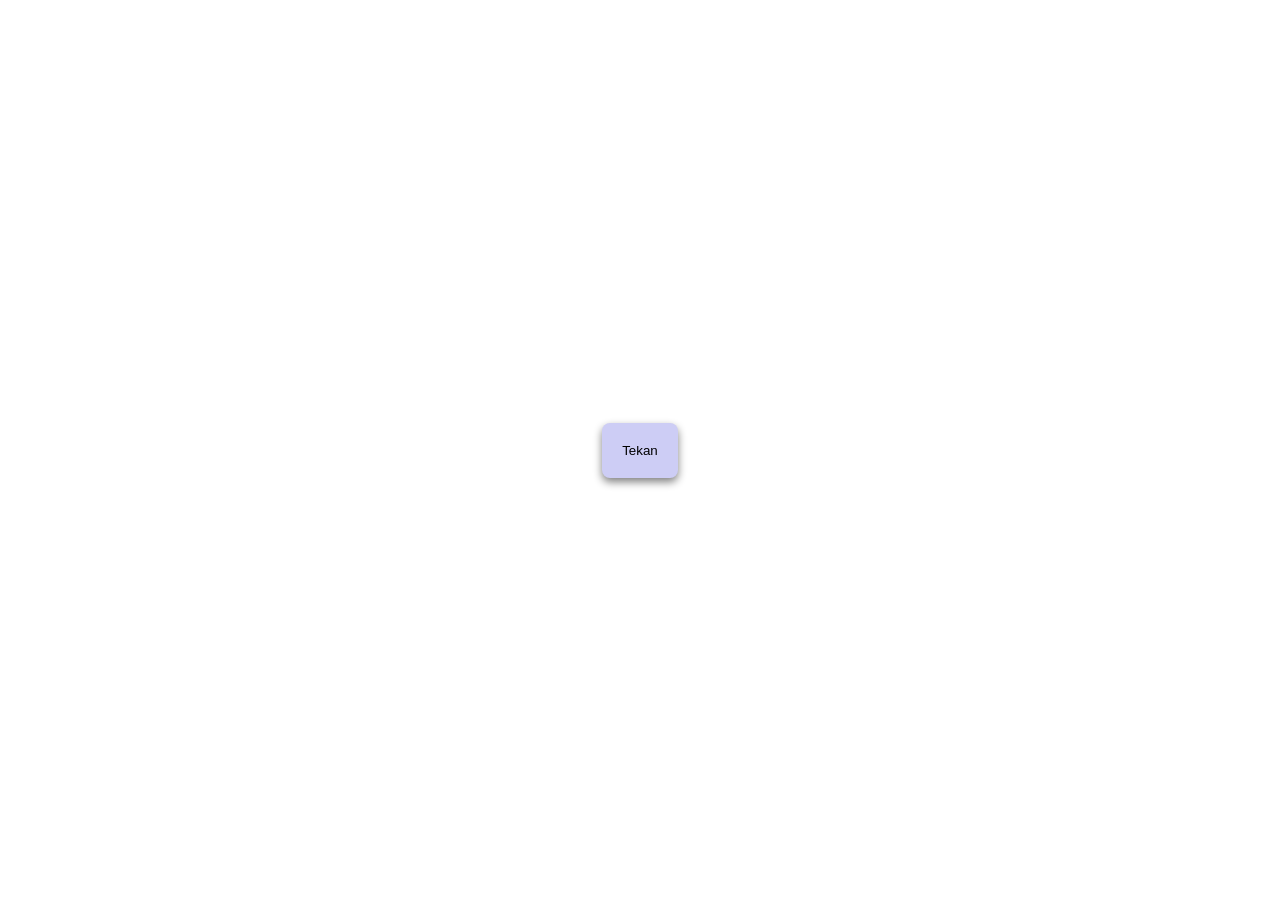
==== index.html @ 327d118b "Latihan : buat interaksi Tombol" ====
<!DOCTYPE html>
<html lang="id">
<head>
    <meta charset="UTF-8">
    <meta name="viewport" content="width=device-width, initial-scale=1.0">
    <title>Button</title>
    <link rel="stylesheet" href="style.css">
</head>
<body>
    <button>Tekan</button>

    <script src="script.js"></script>
</body>
</html>
---- style.css ----
body{
    display: flex;
    justify-content: center;
    align-items: center;
    height: 100vh;
    margin:0;
}

button{
    padding: 20px;
    border: none;
    box-shadow: 0 4px 8px grey;
    border-radius: 8px;
    background-color: rgb(205, 205, 245);
    cursor: pointer;
}
button:hover{
    transform: translateY(-5);
    box-shadow: 0 5px 15px rgb(108, 93, 93);
}
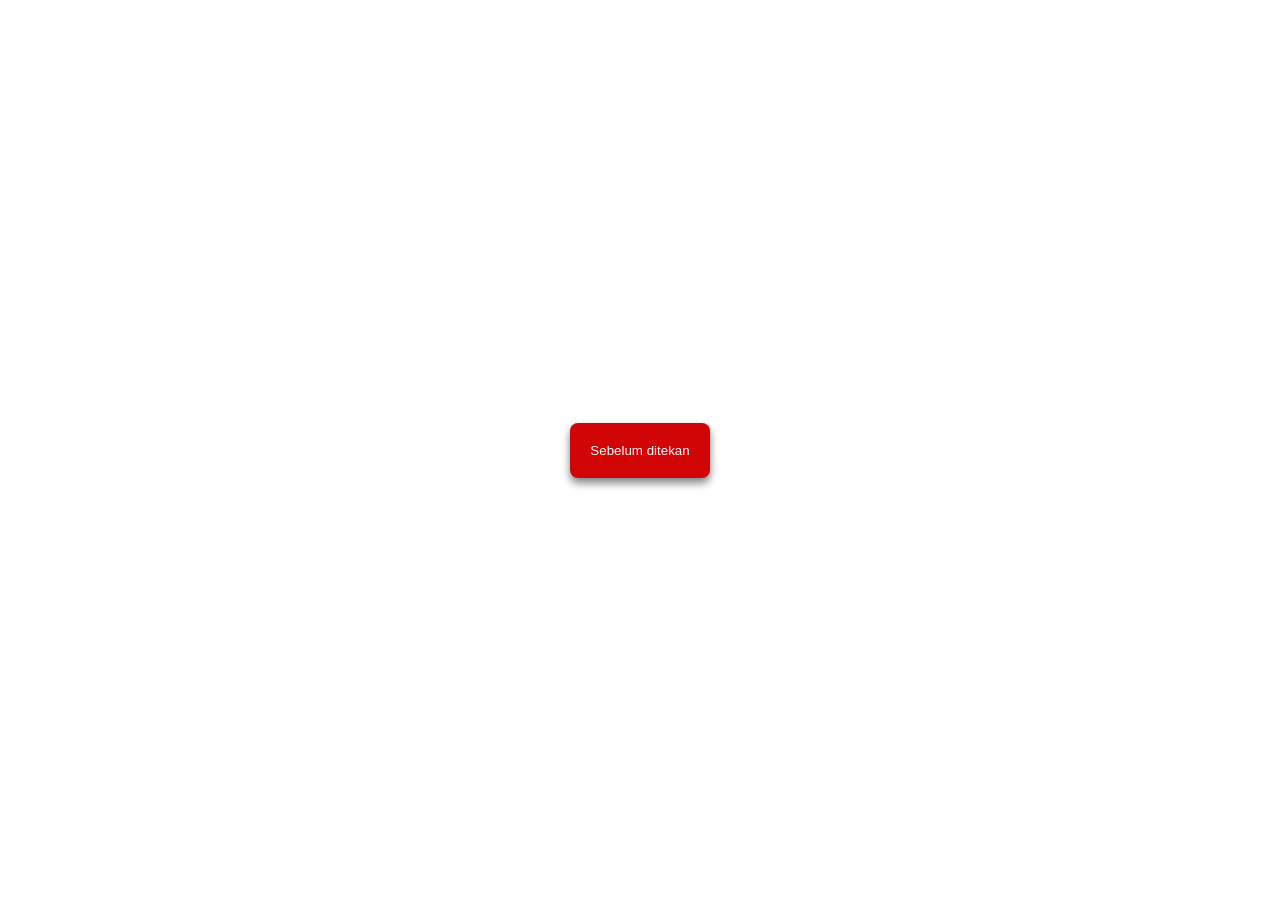
==== commit e1a09fe9: "Tombol Interaktif" ====
--- a/index.html
+++ b/index.html
@@ -7,7 +7,7 @@
     <link rel="stylesheet" href="style.css">
 </head>
 <body>
-    <button>Tekan</button>
+    <button id="myBtn">Sebelum ditekan</button>
 
     <script src="script.js"></script>
 </body>
--- a/style.css
+++ b/style.css
@@ -9,12 +9,14 @@
 button{
     padding: 20px;
     border: none;
-    box-shadow: 0 4px 8px grey;
+    box-shadow: 0 5px 8px grey;
+    color: white;
     border-radius: 8px;
-    background-color: rgb(205, 205, 245);
+    background-color: rgb(209, 5, 5);
     cursor: pointer;
 }
 button:hover{
-    transform: translateY(-5);
-    box-shadow: 0 5px 15px rgb(108, 93, 93);
+    transform: translateY(-10);
+    box-shadow: 0 10px 15px rgb(108, 93, 93);
+    transition: transform 0.2s ease, box-shadow 0.2s ease;
 }
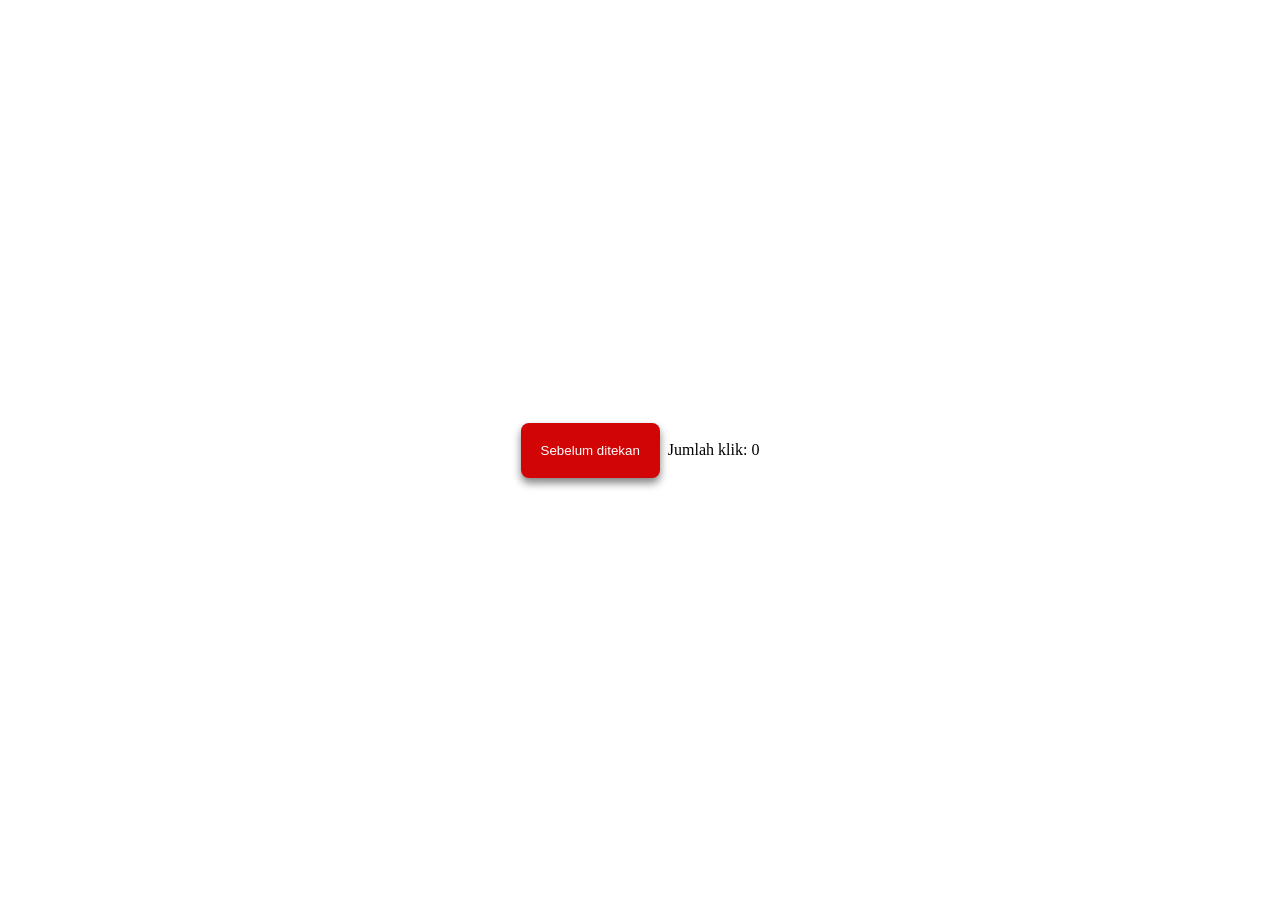
==== commit 10d19c02: "Update Fitur" ====
--- a/index.html
+++ b/index.html
@@ -8,6 +8,7 @@
 </head>
 <body>
     <button id="myBtn">Sebelum ditekan</button>
+    <p id="counter">Jumlah klik: 0</p>
 
     <script src="script.js"></script>
 </body>
--- a/style.css
+++ b/style.css
@@ -2,6 +2,7 @@
     display: flex;
     justify-content: center;
     align-items: center;
+    gap: 0.5rem;
     height: 100vh;
     margin:0;
 }
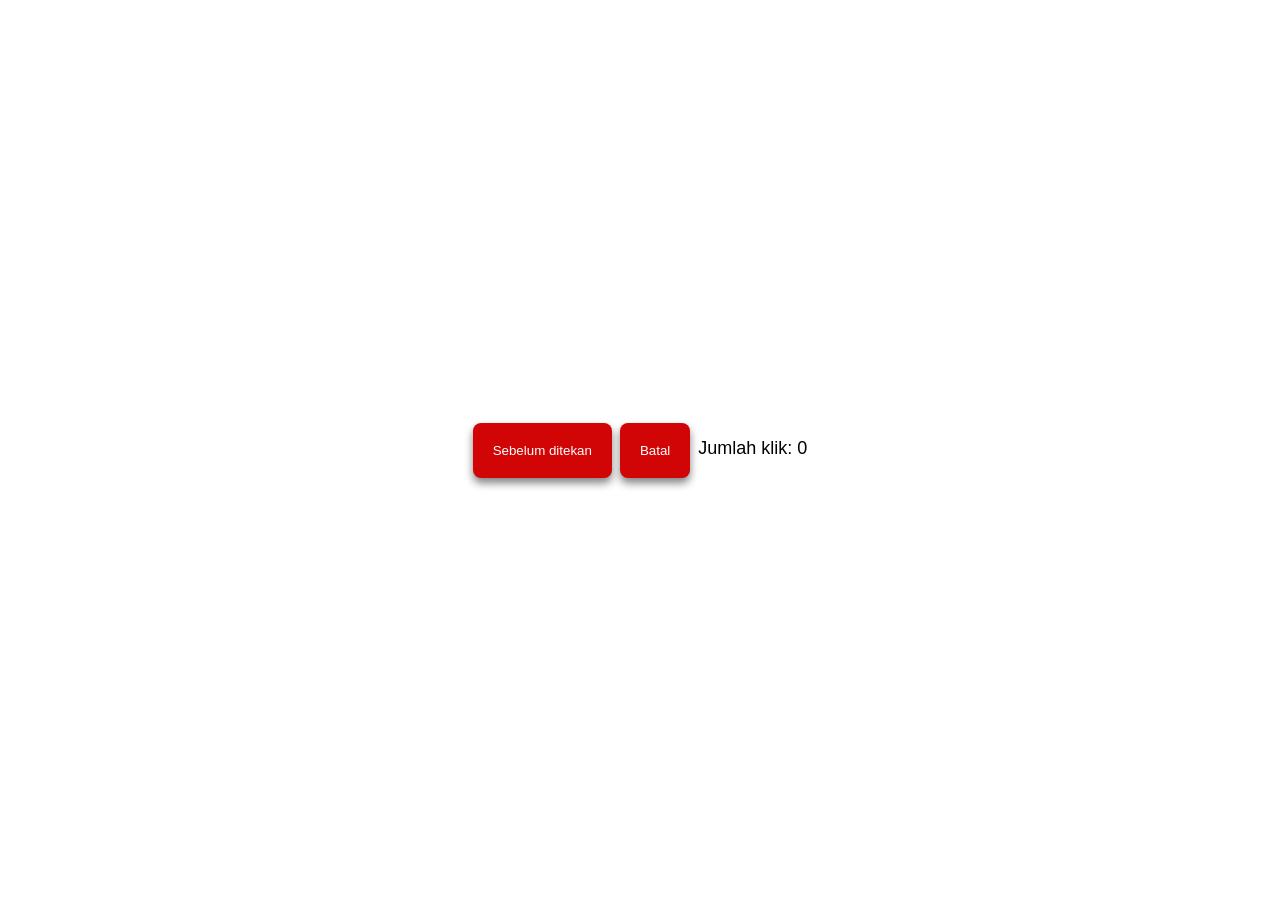
==== commit df1a88ab: "update 2" ====
--- a/index.html
+++ b/index.html
@@ -8,6 +8,7 @@
 </head>
 <body>
     <button id="myBtn">Sebelum ditekan</button>
+    <button id="resetBtn">Batal</button>
     <p id="counter">Jumlah klik: 0</p>
 
     <script src="script.js"></script>
--- a/style.css
+++ b/style.css
@@ -1,23 +1,31 @@
-body{
-    display: flex;
-    justify-content: center;
-    align-items: center;
-    gap: 0.5rem;
-    height: 100vh;
-    margin:0;
+body {
+  display: flex;
+  justify-content: center;
+  align-items: center;
+  gap: 0.5rem;
+  height: 100vh;
+  margin: 0;
 }
 
-button{
-    padding: 20px;
-    border: none;
-    box-shadow: 0 5px 8px grey;
-    color: white;
-    border-radius: 8px;
-    background-color: rgb(209, 5, 5);
-    cursor: pointer;
+button {
+  padding: 20px;
+  border: none;
+  box-shadow: 0 5px 8px grey;
+  color: white;
+  border-radius: 8px;
+  background-color: rgb(209, 5, 5);
+  cursor: pointer;
 }
-button:hover{
-    transform: translateY(-10);
-    box-shadow: 0 10px 15px rgb(108, 93, 93);
-    transition: transform 0.2s ease, box-shadow 0.2s ease;
-}+#counter {
+  margin-top: 15px;
+  font-size: 18px;
+  font-family: sans-serif;
+}
+
+button:hover {
+  transform: translateY(-10);
+  box-shadow: 0 10px 15px rgb(108, 93, 93);
+  transition:
+    transform 0.2s ease,
+    box-shadow 0.2s ease;
+}
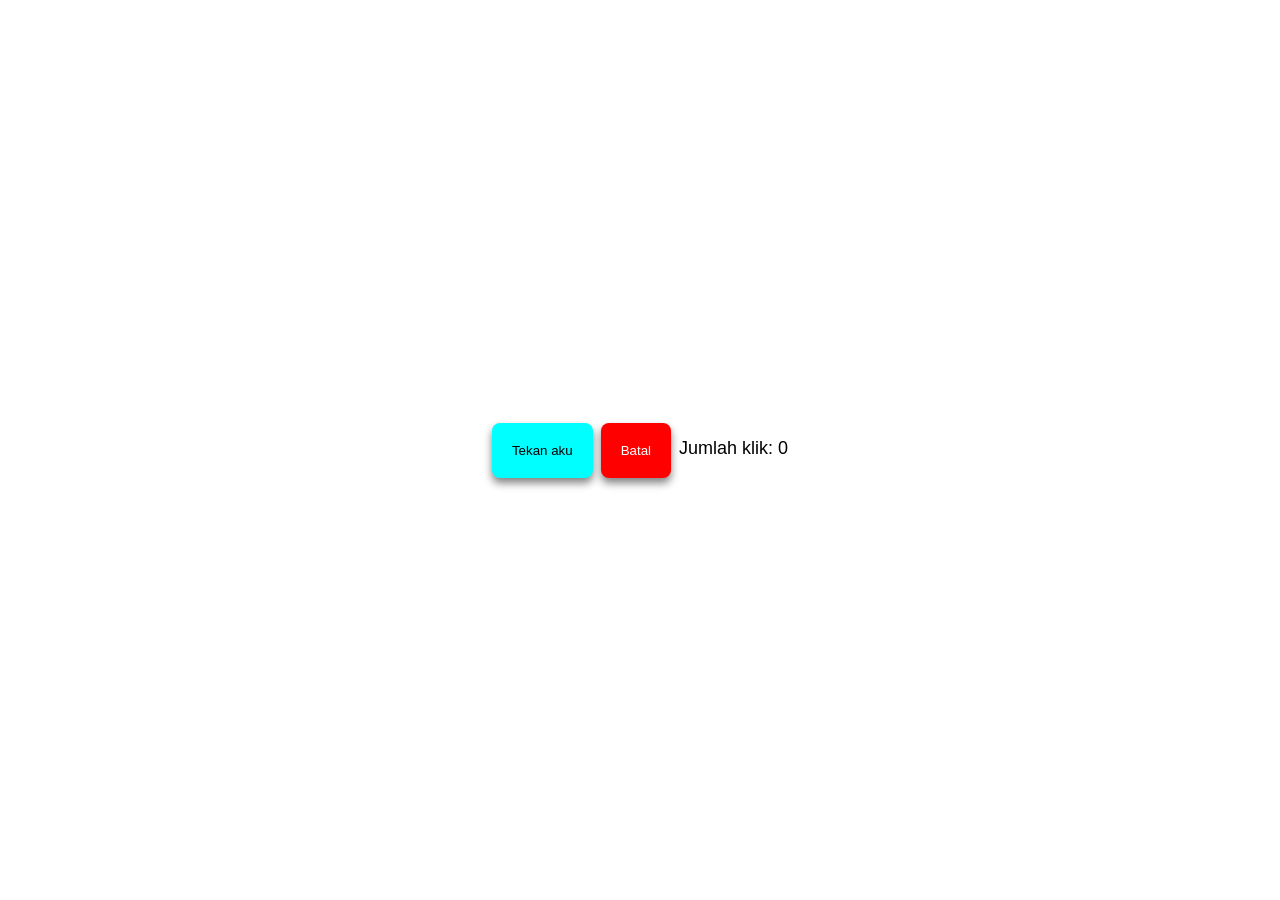
==== commit 3d54f437: "Update 2" ====
--- a/index.html
+++ b/index.html
@@ -7,7 +7,7 @@
     <link rel="stylesheet" href="style.css">
 </head>
 <body>
-    <button id="myBtn">Sebelum ditekan</button>
+    <button id="myBtn">Tekan aku</button>
     <button id="resetBtn">Batal</button>
     <p id="counter">Jumlah klik: 0</p>
 
--- a/style.css
+++ b/style.css
@@ -11,10 +11,16 @@
   padding: 20px;
   border: none;
   box-shadow: 0 5px 8px grey;
+  border-radius: 8px;
+  background-color:aqua;
+  cursor: pointer;
+}
+#resetBtn {
+  background-color: red;
   color: white;
-  border-radius: 8px;
-  background-color: rgb(209, 5, 5);
-  cursor: pointer;
+}
+#resetBtn:hover {
+  background-color: darkred;
 }
 #counter {
   margin-top: 15px;
@@ -23,7 +29,7 @@
 }
 
 button:hover {
-  transform: translateY(-10);
+  transform: translateY(-10px);
   box-shadow: 0 10px 15px rgb(108, 93, 93);
   transition:
     transform 0.2s ease,
